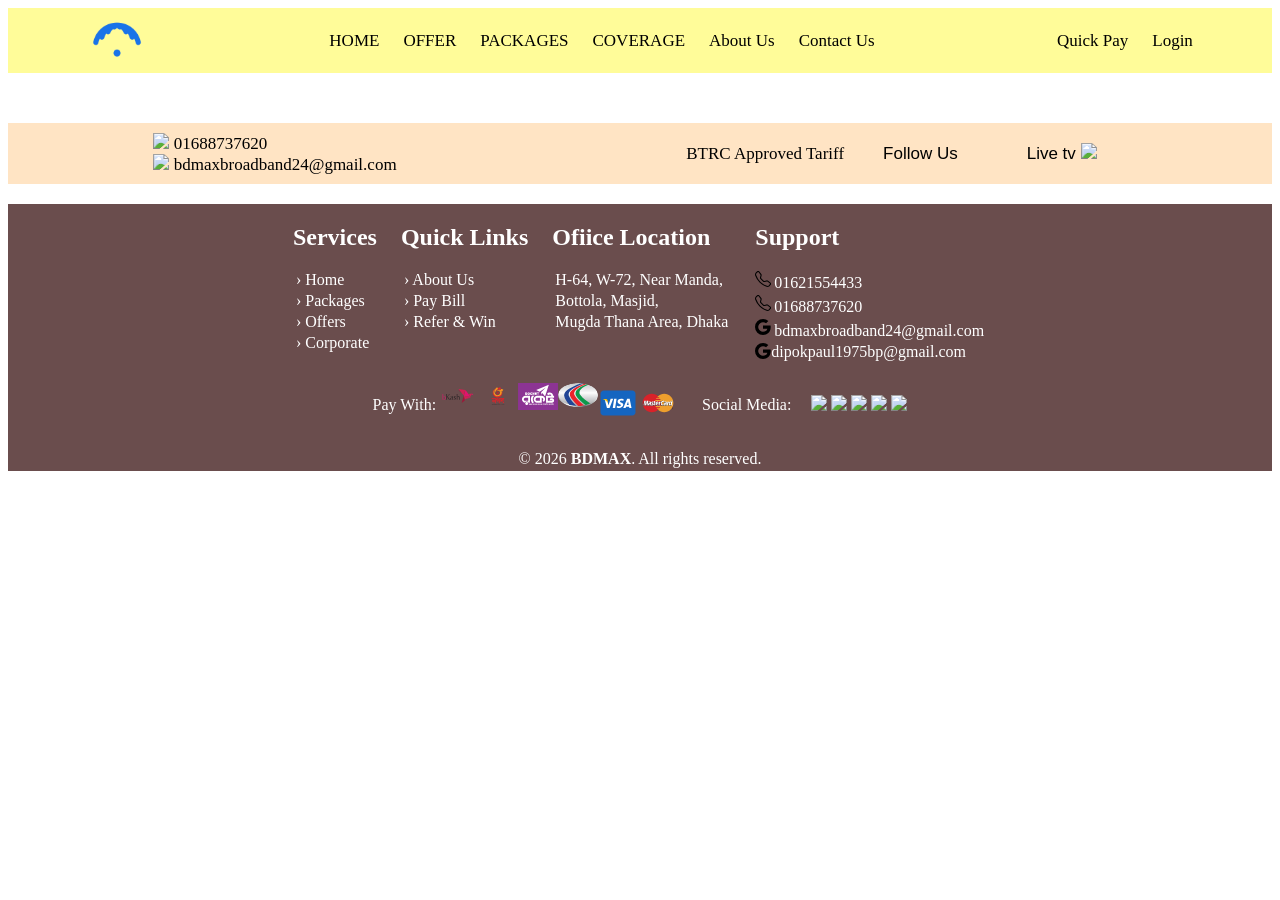
==== home.html @ 2e7ad91b "up" ====
<!doctype html>
<html lang="en">

<head>
  <meta charset="UTF-8" />
  <meta name="viewport" content="width=device-width, initial-scale=1.0" />
  <title>BDMAX | Fastest Internet Provider</title>
  <link rel="shortcut icon" href="images/Website/BDMAX_LOGO.png" type="image/x-icon" />
  <link rel="stylesheet" href="css/intro.css" />
</head>

<body>
  <div class="header">
    <div class="upper">
      <div class="left">
        <a href=""><img src="images/Website/BDMAX_LOGO.png" alt="" /></a>
      </div>
      <div class="middle">
        <div>
          <a href="">HOME</a>
        </div>
        <div>
          <a href="">OFFER</a>
        </div>
        <div>
          <a href="Packages.html" target="_blank">PACKAGES</a>
        </div>
        <div>
          <a href="">COVERAGE</a>
        </div>
        <div>
          <a href="">About Us</a>
        </div>
        <div>
          <a href="">Contact Us</a>
        </div>
      </div>
      <div class="right">
        <div>
          <a href="">Quick Pay</a>
        </div>
        <div>
          <a href="">Login</a>
        </div>
      </div>
    </div>
    <div id="notices">
      <p>Welcome To BDMAX,It's a official website for all of us to connect with you</p>
    </div>
    <div class="lower">
      <div class="left">
        <div id="welcome_msg_contact" >
          <div>
          <a><img src="images/social_media_icon/telephone.svg" />
            01688737620</a>
        </div>
        <div>
          <a
            href="https://mail.google.com/mail/u/0/#sent?compose=GTvVlcSGKZcjfwqVNZPscTqCbxjLVRRfHqgvbxxsTnbqVcrflMjzxznVrvwXGlQhBfjHSSLxlqMJM"><img
              src="images/social_media_icon/google.svg" />
            bdmaxbroadband24@gmail.com</a>
        </div>
        </div>
      </div>
      <div class="right">
        <div>
          <a href=""> BTRC Approved Tariff </a>
        </div>

          <div class="dropdown">
            <button>Follow Us</button>
            <div class="content">
              <a href=""><img src="images/social_media_icon/facebook.svg" /><span> Facebook</span></a>
              <a href=""><img src="images/social_media_icon/youtube.svg" /><span> Youtube</span></a>
              <a href=""><img src="images/social_media_icon/linkedin.svg" /><span> Linkdin</span></a>
              <a href=""><img src="images/social_media_icon/twitter.svg" /><span> Twitter</span></a>
              <a href=""><img src="images/social_media_icon/whatsapp.svg" /><span> Whatsapp</span></a>
            </div>
          </div>
        <div class="dropdown">
            <button><a href=""><span>Live tv </span><img style="width: 20px" src="images/social_media_icon/live_tv.svg" /></a></button>
            <div class="content">
              <div></div>
              <a href=""><img src="" />cinemabazar</a>
              <a href=""><img src="" />southfreak</a>
              <a href=""><img src="" />mlwbd</a>
              <a href=""><img src="" />sports</a>
              <a href=""><img src="" />etc</a>
            </div>
          </div>
      </div>
    </div>
  </div>
  <main></main>
  <footer>
    <div class="upper">
      <div>
        <h2>Services</h2>
        <p><a href="./home.html">&#8250; Home</a></p>
        <p><a href="./Packages.html">&#8250; Packages</a></p>
        <p><a href="./Offers.html">&#8250; Offers</a></p>
        <p><a href="./Corporate.html">&#8250; Corporate</a></p>
      </div>
      <div>
        <h2>Quick Links</h2>
        <p><a href="./About_us.html">&#8250; About Us</a></p>
        <p><a href="./pay_bill.html">&#8250; Pay Bill</a></p>
        <p><a href="./Ref_and_win.html">&#8250; Refer & Win</a></p>
      </div>

      <div>
        <h2>Ofiice Location</h2>
        <p>H-64, W-72, Near Manda,</p>
        <p>Bottola, Masjid,</p>
        <p>Mugda Thana Area, Dhaka</p>
      </div>
      <div>
        <h2>Support</h2>
        <div style="display: flex">
          <div>
            <img src="images/Social_media_icon/telephone.svg" />
          </div>
          <div>
            <p>01621554433</p>
          </div>
        </div>
        <div style="display: flex">
          <div>
            <img src="images/Social_media_icon/telephone.svg" />
          </div>
          <div>
            <p>01688737620</p>
          </div>
        </div>
        <div style="display: flex">
          <div>
            <img src="images/Social_media_icon/google.svg" />
          </div>
          <div>
            <p>
              <a
                href="https://mail.google.com/mail/u/0/#sent?compose=GTvVlcSGKZcjfwqVNZPscTqCbxjLVRRfHqgvbxxsTnbqVcrflMjzxznVrvwXGlQhBfjHSSLxlqMJM">
                bdmaxbroadband24@gmail.com
              </a>
            </p>
          </div>
        </div>
        <div style="display: flex">
          <div>
            <img src="images/Social_media_icon/google.svg" />
          </div>
          <div>
            <a
              href="https://mail.google.com/mail/u/0/#inbox?compose=DmwnWrRtsfkhVtMwMGJGfVZbzMWlFJXsvwDFNKFbrWhCHxrmLmTnswScKwlslXFGhcjVkSLRhdrv">
              dipokpaul1975bp@gmail.com
            </a>
          </div>
        </div>
      </div>
    </div>
    <div class="middle">
      <div style="display: flex; gap: 2px; align-items: center">
        <div>Pay With:</div>
        <div style="display: flex; gap: 0px">
          <div>
            <img src="images/Payment_logo/bkash.svg" alt="" />
          </div>
          <div>
            <img src="images/Payment_logo/Nagad.svg" alt="" />
          </div>
          <div>
            <img src="images/Payment_logo/Rocket.svg" alt="" />
          </div>
          <div>
            <img src="images/Payment_logo/DBBL.svg" alt="" />
          </div>
          <div>
            <img src="images/Payment_logo/visa.svg" alt="" />
          </div>
          <div>
            <img src="images/Payment_logo/mastercard.svg" alt="" />
          </div>
        </div>
      </div>
      <div style="display: flex; gap: 20px; align-items: center">
        <div>Social Media:</div>
        <div>
          <img src="images/social_media_icon/facebook.svg" />
          <img src="images/social_media_icon/youtube.svg" />
          <img src="images/social_media_icon/linkedin.svg" />
          <img src="images/social_media_icon/twitter.svg" />
          <img src="images/social_media_icon/whatsapp.svg" />
        </div>
      </div>
    </div>
    <div class="lower">
      <p class="copyright">
        © 2026
        <a class="hid_underscode" style="font-weight: bold" ; href="../home.html">BDMAX</a>. All rights reserved.
      </p>
    </div>
  </footer>
  <script src="js/index.js"></script>
</body>

</html>
---- css/intro.css ----
/*for transition of a bar such that that goes downword*/
.dropdown{
  display: inline-block;
}
.dropdown button{
  font-size: clamp(12px, 2vw, 17px);
  background-color:bisque;
  padding:10px 15px;
  border:none;
  cursor:pointer;
}
.dropdown a{
  display:block;
  color:black;
  text-decoration: none;
  padding:10px 15px;
}
.dropdown .content{
  display: none;
  position: absolute;
  background-color: white;
  min-width: 100px;
  box-shadow: 2px 2px 5px black;
}
.dropdown:hover .content{
  display: block;
}
.dropdown:hover button{
  background-color: blue;
}
.dropdown a:hover{
  background-color: blueviolet;
}
.dropdown .flex{
    display: flex;
    padding: 2px;
}
/* enddd */

.header{
    justify-content: center;
}
.header .lower {
    background-color: bisque;
    display: flex;
    justify-content: space-around;
    align-items: center;
    padding: 0% 1%;
}
#notices {
    overflow: hidden;
    white-space: nowrap;
}
#notices p {
    display: inline-block;
    padding-left: 100%;
    animation: scroll-left 15s linear infinite;
  }
  @keyframes scroll-left {
    from { transform: translateX(0); }
    to   { transform: translateX(-100%); }
  }

.header .lower .left {
    display: flex;
    flex-wrap: wrap;
    justify-content: space-around;
    align-items: center;
}
.header .lower .right {
    display: flex;
    flex-wrap: wrap;
    justify-content: space-around;
    align-items: center;
}

.header div {
    gap: clamp(14px, 2vw, 24px);
}

.header div div {
    font-size: clamp(12px, 2vw, 17px);
}

.header div a:hover {
    background-color: black;
    color: red;
}

a {
    color: black;
    text-decoration: none;
}

.header .right img {
    width: 30px;
}

.header .upper {
    background-color:rgb(255, 252, 153);
    display: flex;
    justify-content: space-around;
}

.header .upper div {
    display: flex;
}

.header .upper img {
    height: 60px;
}

footer .upper,
footer .middle,
footer .lower {
    display: flex;
    flex-wrap: wrap;
    justify-content: center;
    gap: clamp(14px, 2vw, 24px);
    margin: 20px;
}

footer .middle img {
    width: 40px;
}

footer {
    background-color: #6a4d4d;
    color: white;
}

footer a {
    color: white;
}

footer a:hover {
    background-color: black;
}

footer p {
    margin: 3px;
}

main div div div {
    display: flex;
    justify-content: center;
}

.packages_style {
    border: 2px solid black;
    display: flex;
    margin-inline: 100px;
    justify-content: center;
    flex-wrap: wrap;
    border-radius: 20px;
    padding: 30px;
}

.uniq_package {
    border: 1px solid black;
    width: 300px;
    border-radius: 20px;
    margin: 30px;
    box-shadow: 5px 5px 10px black;
}

.uniq_package_mbbps {
    border-bottom: 3px solid black;
    margin-inline: 20px;
}

.uniq_package_information {
    display: flex;
    justify-content: left;
}

.header div {
    align-items: center;
}

.message {
    margin-inline: 100px;
    border-radius: 18px;
    border: 2px solid black;
    padding: 50px;
    margin-top: 10px;

}

.message_div {
    display: block;
}

.message input {
    display: block;
    width: 100%;
    padding: clamp(5px, 80%, 10px) 0%;
    border: 1.59px solid black;
    border-radius: 10px;
}

.message textarea {
    border: 1.59px solid black;
    border-radius: 10px;
    max-height: 350px;
    min-height: 200px;
    width: 100%;
    resize: none;
}

.message_div_block {
    display: block;
}

.message_div_block_message {
    display: block;
    width: clamp(280px, 80%, 45%);
}

.all_contact {
    margin-inline: clamp(10px, 80%, 20%);
    border-radius: 18px;
    border: 2px solid black;
    padding: 10px;
    display: block;
    min-width: 400px;

}

.information {
    display: flex;
    justify-content: space-around;
    flex-wrap: wrap;
    gap: 10px;

}

.information div {
    border-radius: 18px;
    border: 2px solid black;
    height: auto;
    align-items: center;
    width: clamp(10px, 80%, 250px);
    display: flex;
    flex-wrap: wrap;
}

.no-border {
    padding-block: clamp(20px, 100%, 100px);
}

.no-border div {
    border: 0px;
}

.no-border .icon {
    width: clamp(20px, 100%, 60px);
    margin-bottom: 20px;
}

.phone {
    display: flex;
    flex-wrap: wrap;
    align-items: center;

    gap: 5px;
    /* controls space between icon and text */
    padding: 0;
    margin: 0;
}

.phone h3 {
    margin: 0;
}

.phone h2 {
    margin: 10px;
}
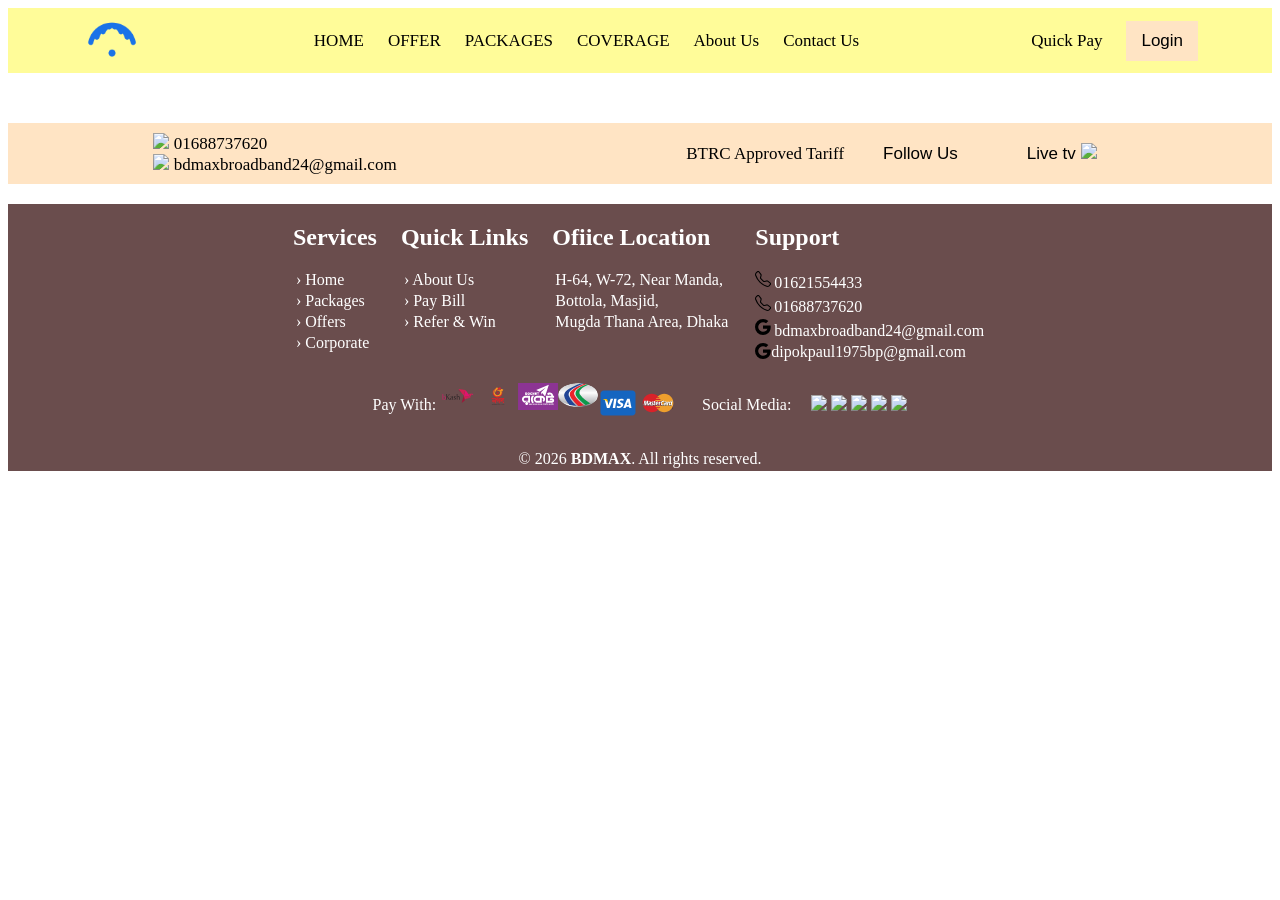
==== commit c0839bd0: "updating admin profile" ====
--- a/home.html
+++ b/home.html
@@ -39,8 +39,12 @@
         <div>
           <a href="">Quick Pay</a>
         </div>
-        <div>
-          <a href="">Login</a>
+        <div class="dropdown">
+          <button>Login</button>
+          <div class="content">
+              <a href="admin/profile.html">Admin Login</a>
+              <a href="user/profile.html">User Login</a>
+          </div>
         </div>
       </div>
     </div>
--- a/css/intro.css
+++ b/css/intro.css
@@ -102,7 +102,7 @@
     justify-content: space-around;
 }
 
-.header .upper div {
+.header .upper .right,.header .upper .left,.header .upper .middle{
     display: flex;
 }
 
